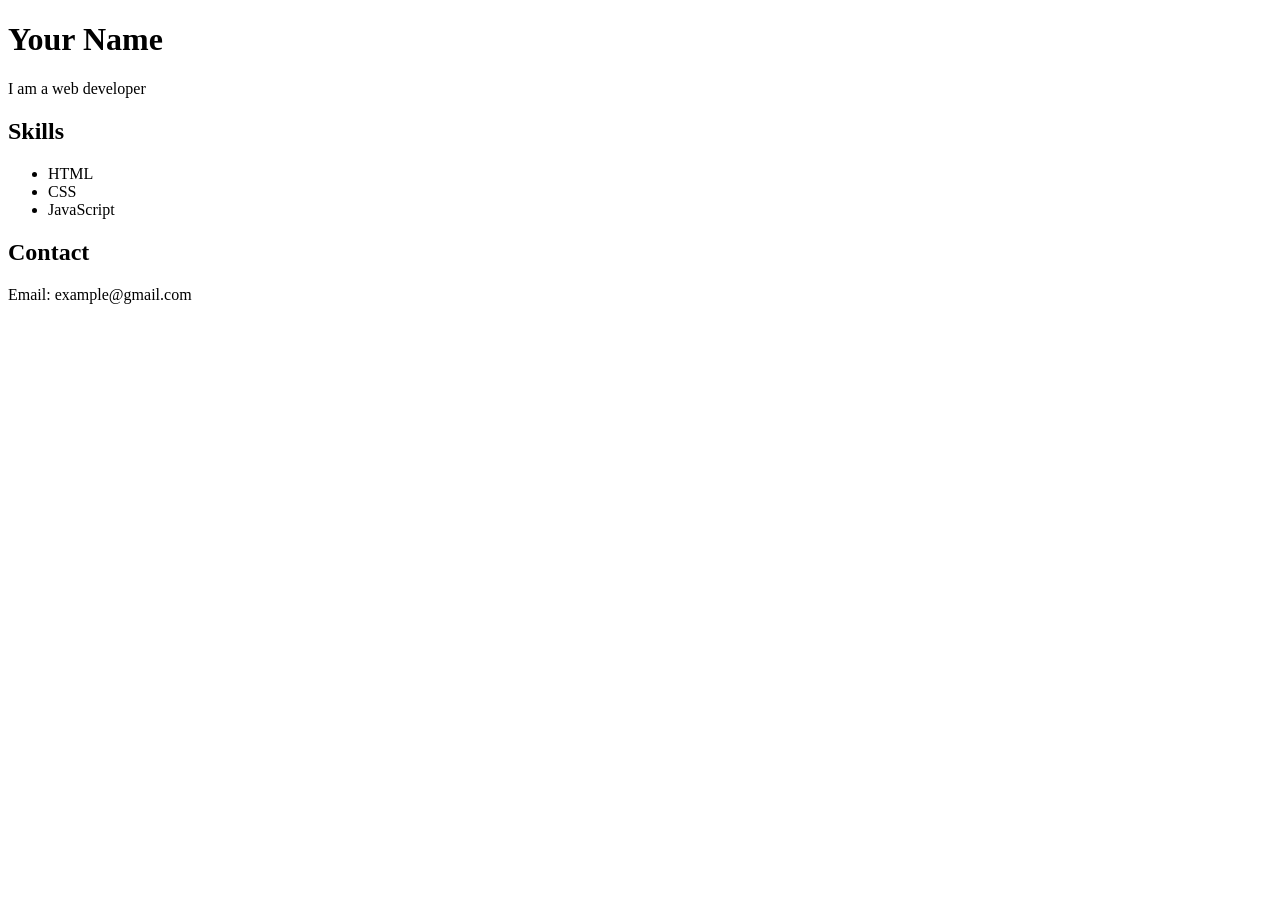
==== portfolio.html @ 573e091c "Add files via upload" ====
<!DOCTYPE html>
<html>
<head>
<title>Portfolio</title>
</head>
<body>

<h1>Your Name</h1>
<p>I am a web developer</p>

<h2>Skills</h2>
<ul>
<li>HTML</li>
<li>CSS</li>
<li>JavaScript</li>
</ul>

<h2>Contact</h2>
<p>Email: example@gmail.com</p>

</body>
</html>
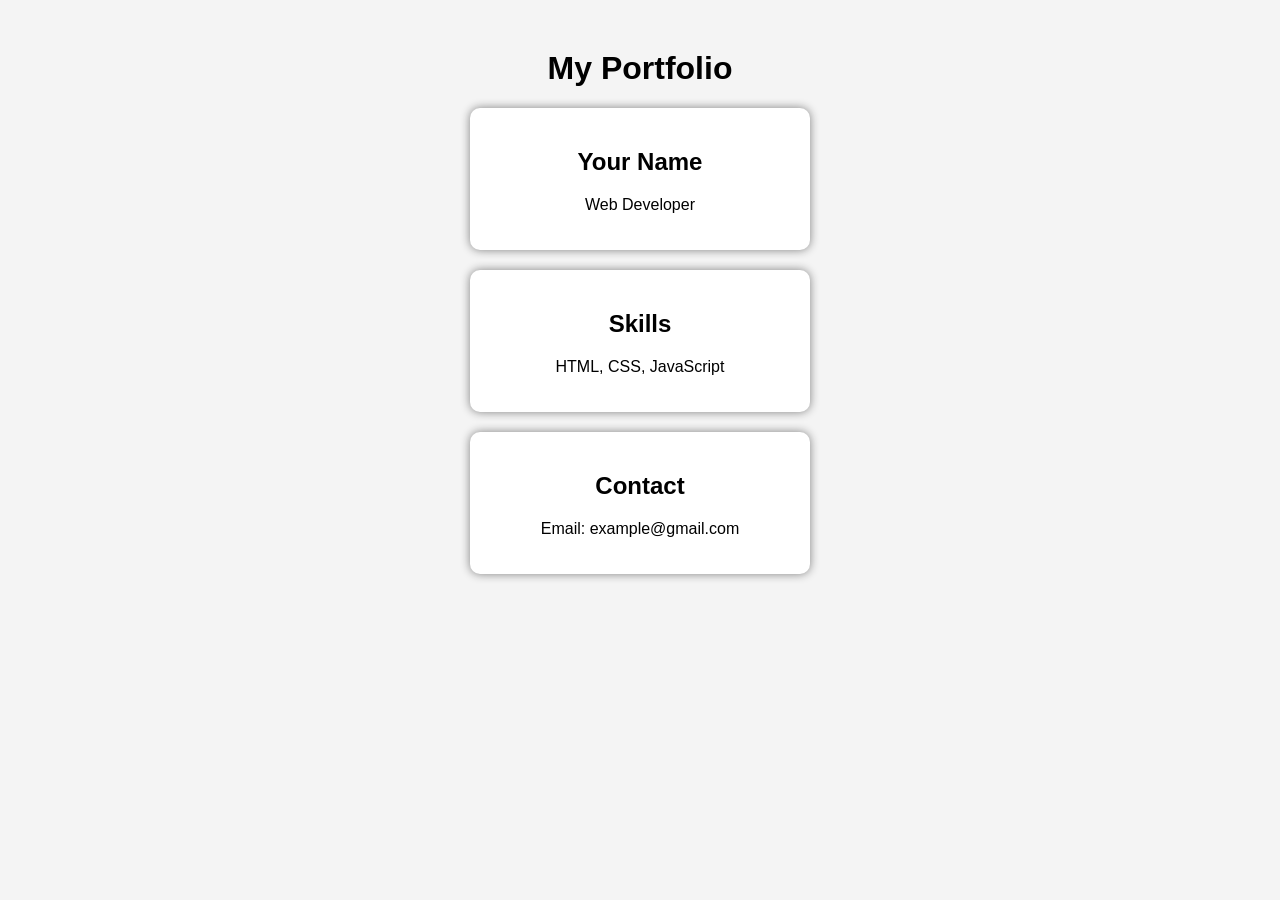
==== commit a7d1089c: "Add files via upload" ====
--- a/portfolio.html
+++ b/portfolio.html
@@ -2,21 +2,47 @@
 <html>
 <head>
 <title>Portfolio</title>
+
+<style>
+body {
+    font-family: Arial;
+    text-align: center;
+    background: #f4f4f4;
+}
+
+h1 {
+    margin-top: 50px;
+}
+
+.card {
+    background: white;
+    padding: 20px;
+    margin: 20px auto;
+    width: 300px;
+    border-radius: 10px;
+    box-shadow: 0 0 10px gray;
+}
+</style>
+
 </head>
 <body>
 
-<h1>Your Name</h1>
-<p>I am a web developer</p>
+<h1>My Portfolio</h1>
 
-<h2>Skills</h2>
-<ul>
-<li>HTML</li>
-<li>CSS</li>
-<li>JavaScript</li>
-</ul>
+<div class="card">
+    <h2>Your Name</h2>
+    <p>Web Developer</p>
+</div>
 
-<h2>Contact</h2>
-<p>Email: example@gmail.com</p>
+<div class="card">
+    <h2>Skills</h2>
+    <p>HTML, CSS, JavaScript</p>
+</div>
+
+<div class="card">
+    <h2>Contact</h2>
+    <p>Email: example@gmail.com</p>
+</div>
 
 </body>
 </html>
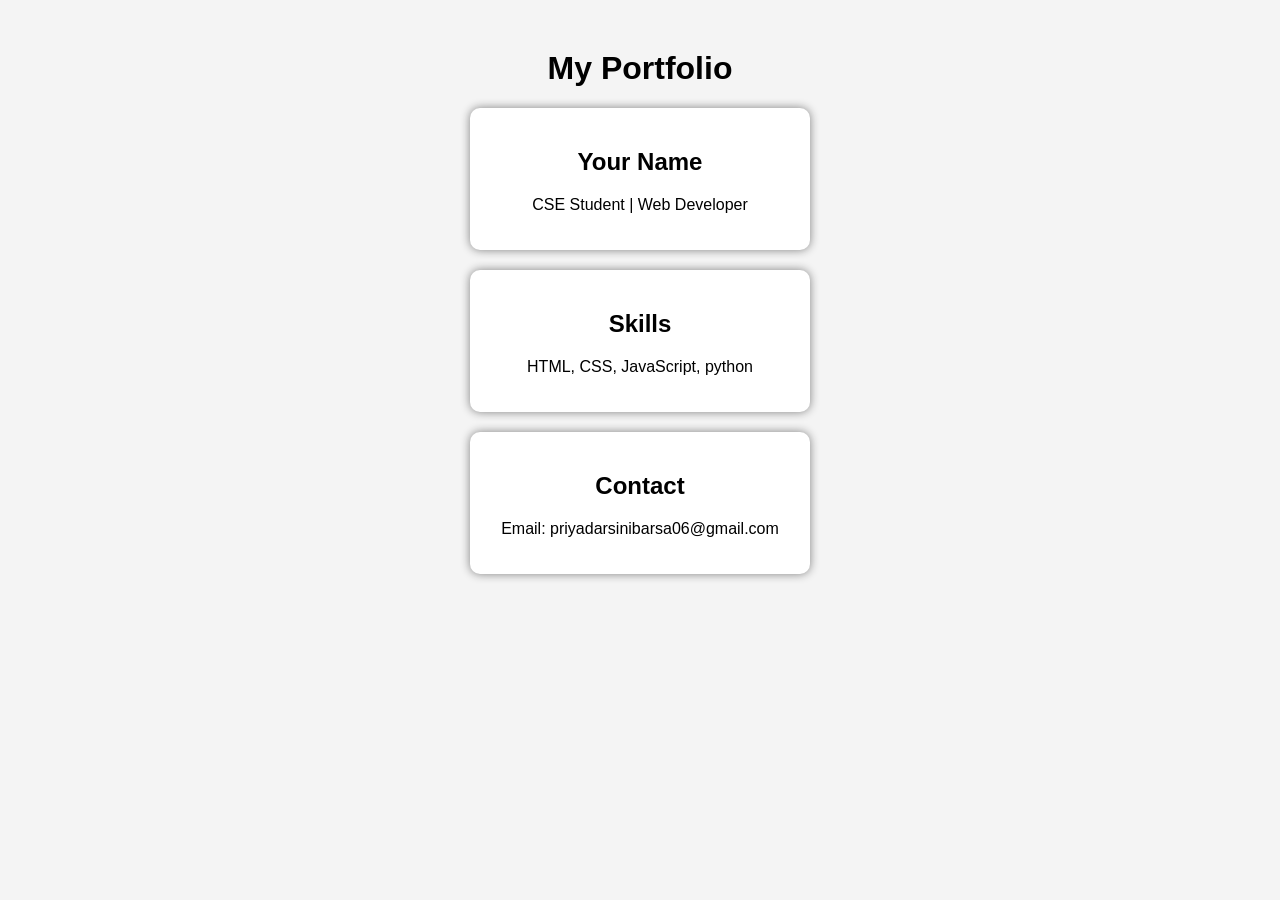
==== commit 5164fcae: "Add files via upload" ====
--- a/portfolio.html
+++ b/portfolio.html
@@ -31,17 +31,17 @@
 
 <div class="card">
     <h2>Your Name</h2>
-    <p>Web Developer</p>
+    <p>CSE Student | Web Developer</p>
 </div>
 
 <div class="card">
     <h2>Skills</h2>
-    <p>HTML, CSS, JavaScript</p>
+    <p>HTML, CSS, JavaScript, python</p>
 </div>
 
 <div class="card">
     <h2>Contact</h2>
-    <p>Email: example@gmail.com</p>
+    <p>Email: priyadarsinibarsa06@gmail.com</p>
 </div>
 
 </body>
